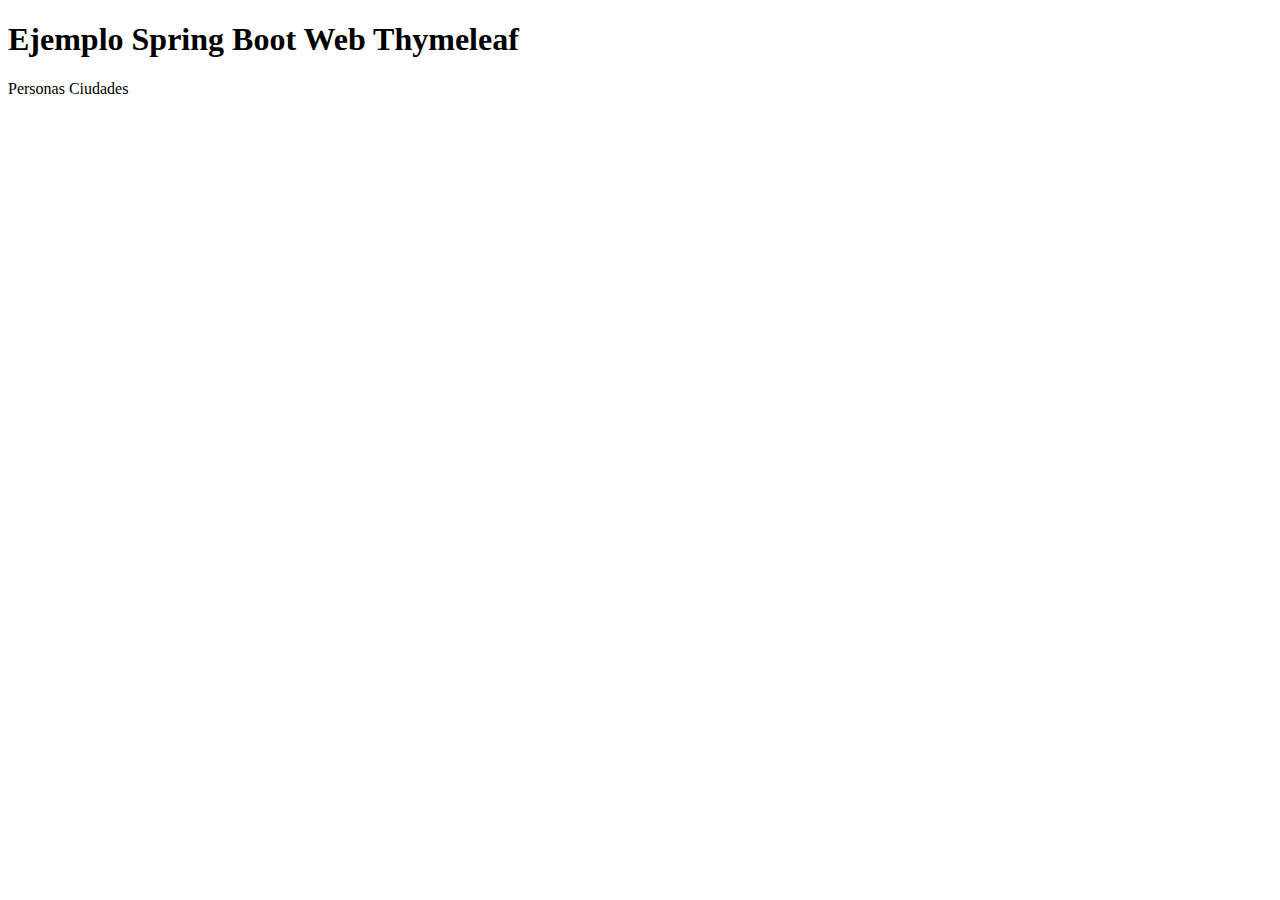
==== src/main/resources/templates/index.html @ d497d313 "Probando" ====
<!DOCTYPE html>
<html xmlns:th="http://www.thymeleaf.org">

<body>



	<div class="starter-template">
		<h1>Ejemplo Spring Boot Web Thymeleaf </h1>
		<h2>
			<span th:text="'Bienvenido'"></span>
		</h2>
	</div>
	<a th:href="personasBuscar">Personas</a>
	<a th:href="ciudadesBuscar">Ciudades</a>


</body>

</html>
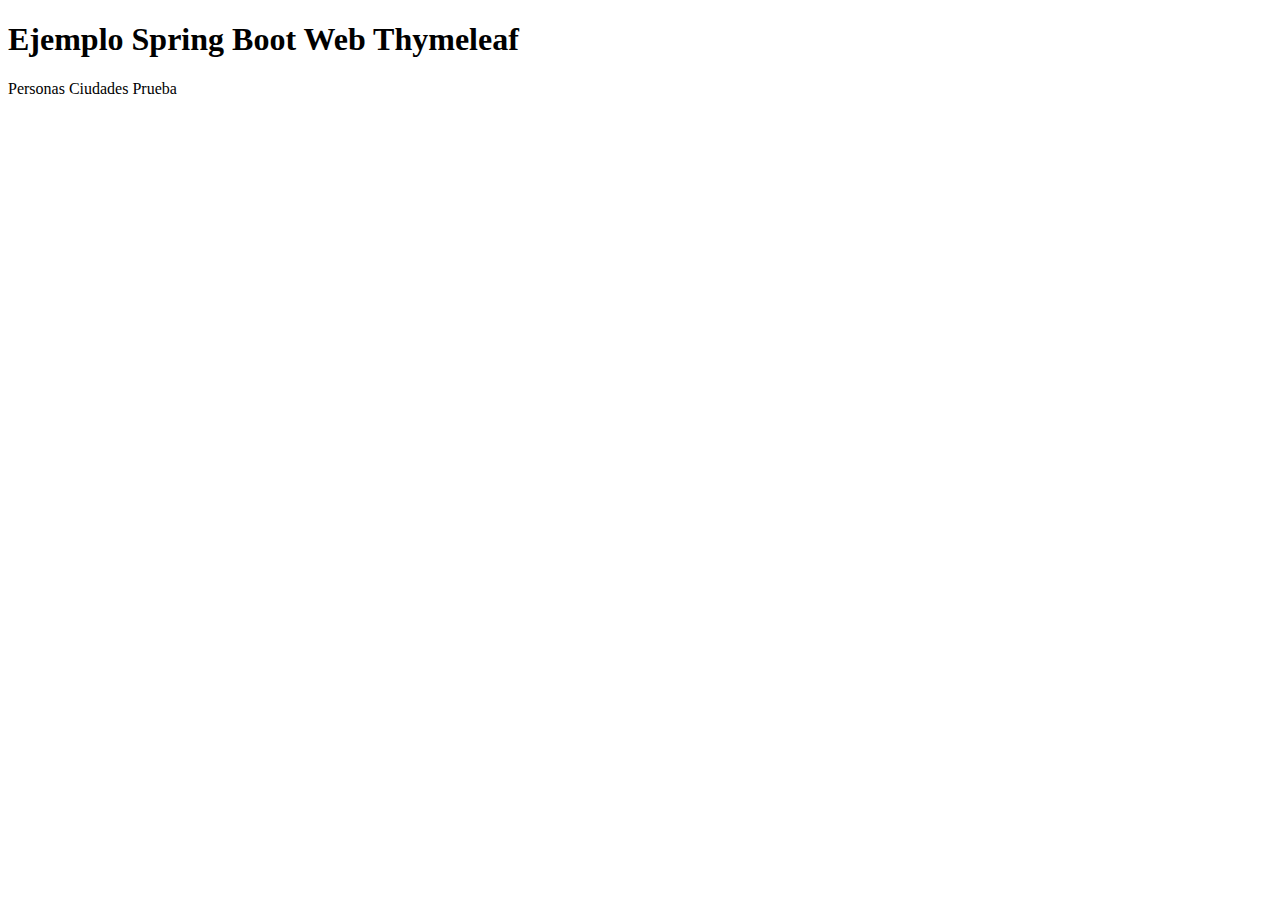
==== commit d90c122f: "primer commit y push de prueba" ====
--- a/src/main/resources/templates/index.html
+++ b/src/main/resources/templates/index.html
@@ -13,6 +13,7 @@
 	</div>
 	<a th:href="personasBuscar">Personas</a>
 	<a th:href="ciudadesBuscar">Ciudades</a>
+	<a th:href="ciudadesBuscar">Prueba</a>
 
 
 </body>
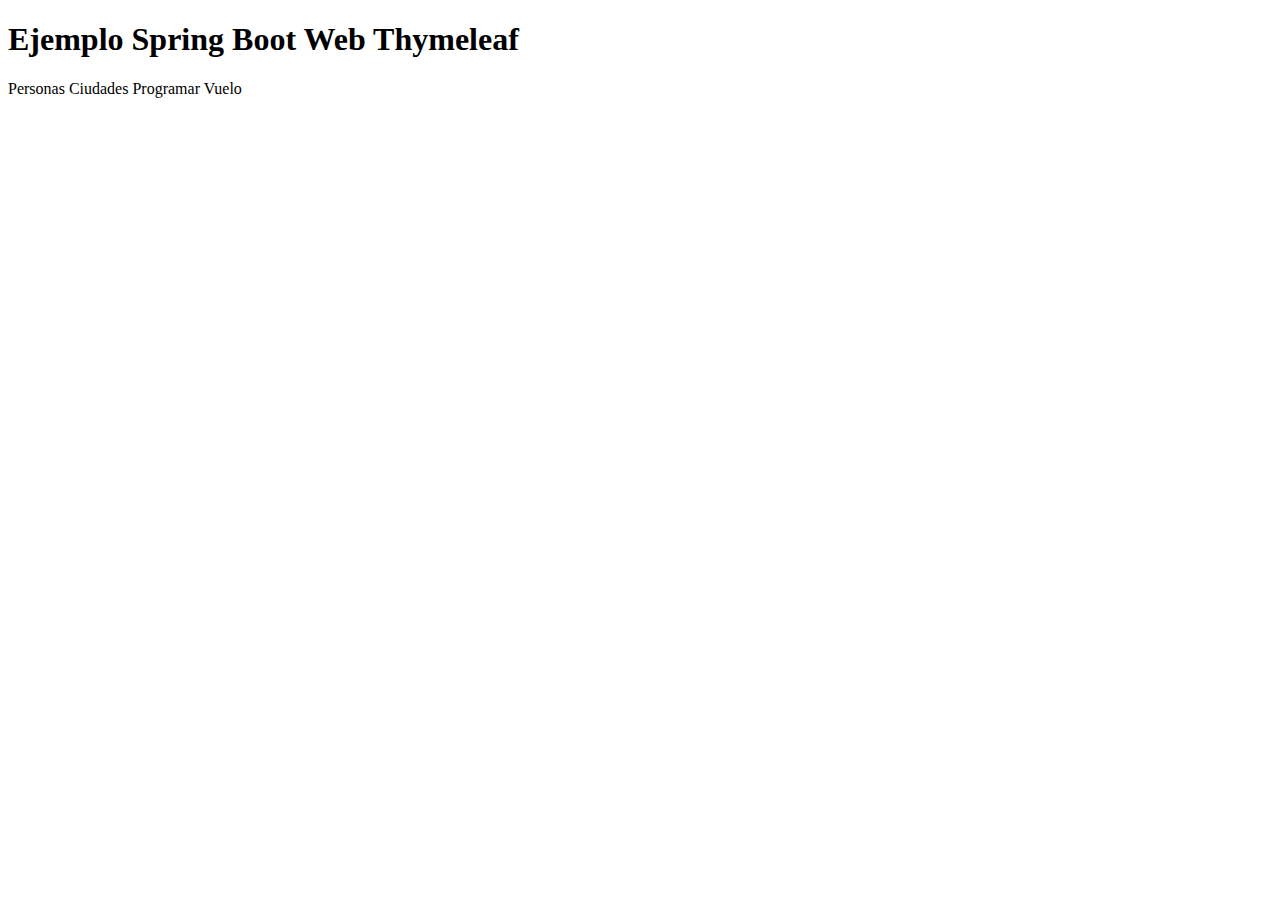
==== commit 1592d20a: "Historia de usuario terminada" ====
--- a/src/main/resources/templates/index.html
+++ b/src/main/resources/templates/index.html
@@ -13,7 +13,7 @@
 	</div>
 	<a th:href="personasBuscar">Personas</a>
 	<a th:href="ciudadesBuscar">Ciudades</a>
-	<a th:href="ciudadesBuscar">Prueba</a>
+	<a th:href="@{/vuelos/programar}">Programar Vuelo</a>
 
 
 </body>
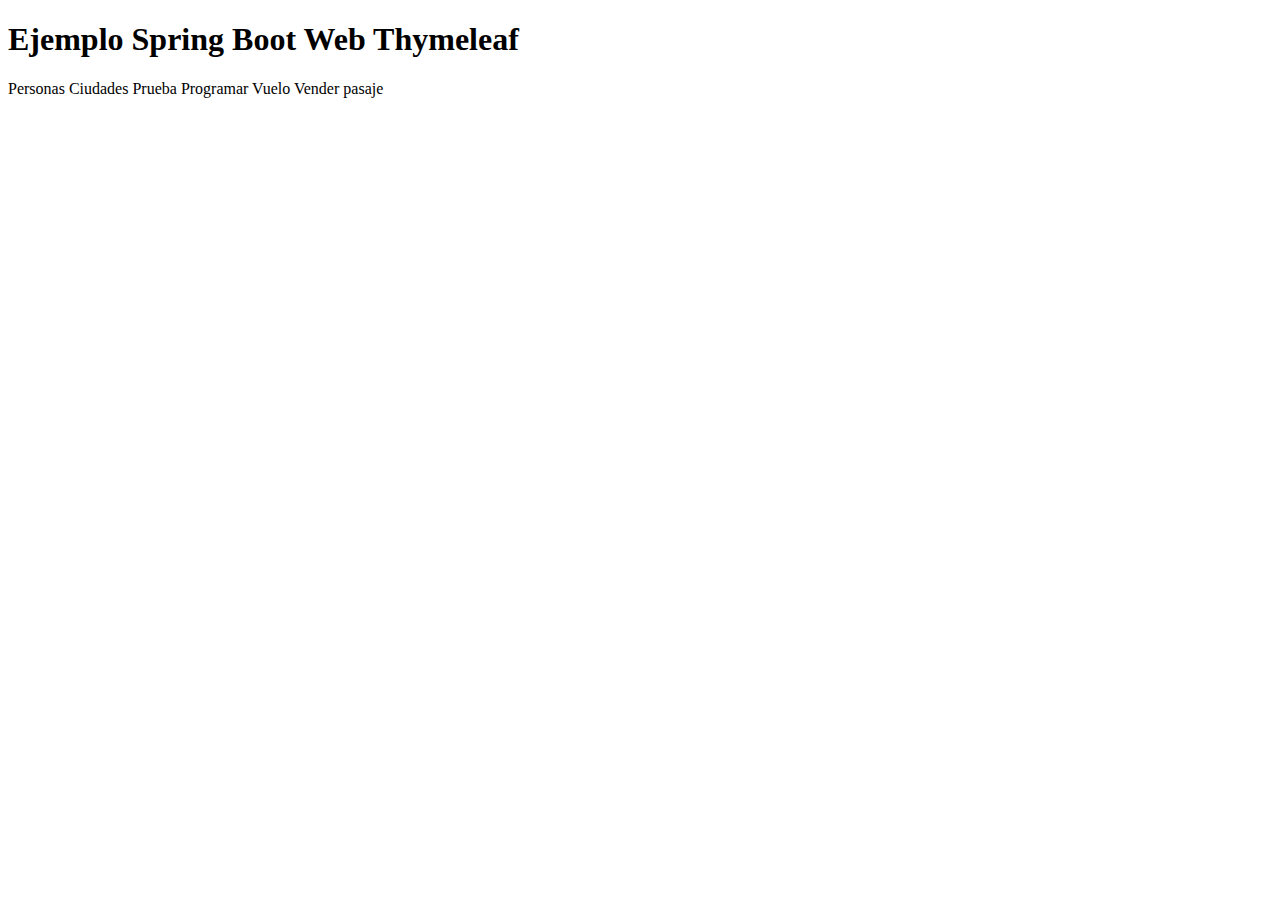
==== commit e5b97f7d: "Merge branch 'master' of https://github.com/micamedina/TP_DESI.git" ====
--- a/src/main/resources/templates/index.html
+++ b/src/main/resources/templates/index.html
@@ -13,8 +13,9 @@
 	</div>
 	<a th:href="personasBuscar">Personas</a>
 	<a th:href="ciudadesBuscar">Ciudades</a>
+	<a th:href="ciudadesBuscar">Prueba</a>
 	<a th:href="@{/vuelos/programar}">Programar Vuelo</a>
-
+	<a th:href="@{/pasajes/vender}">Vender pasaje</a>
 
 </body>
 
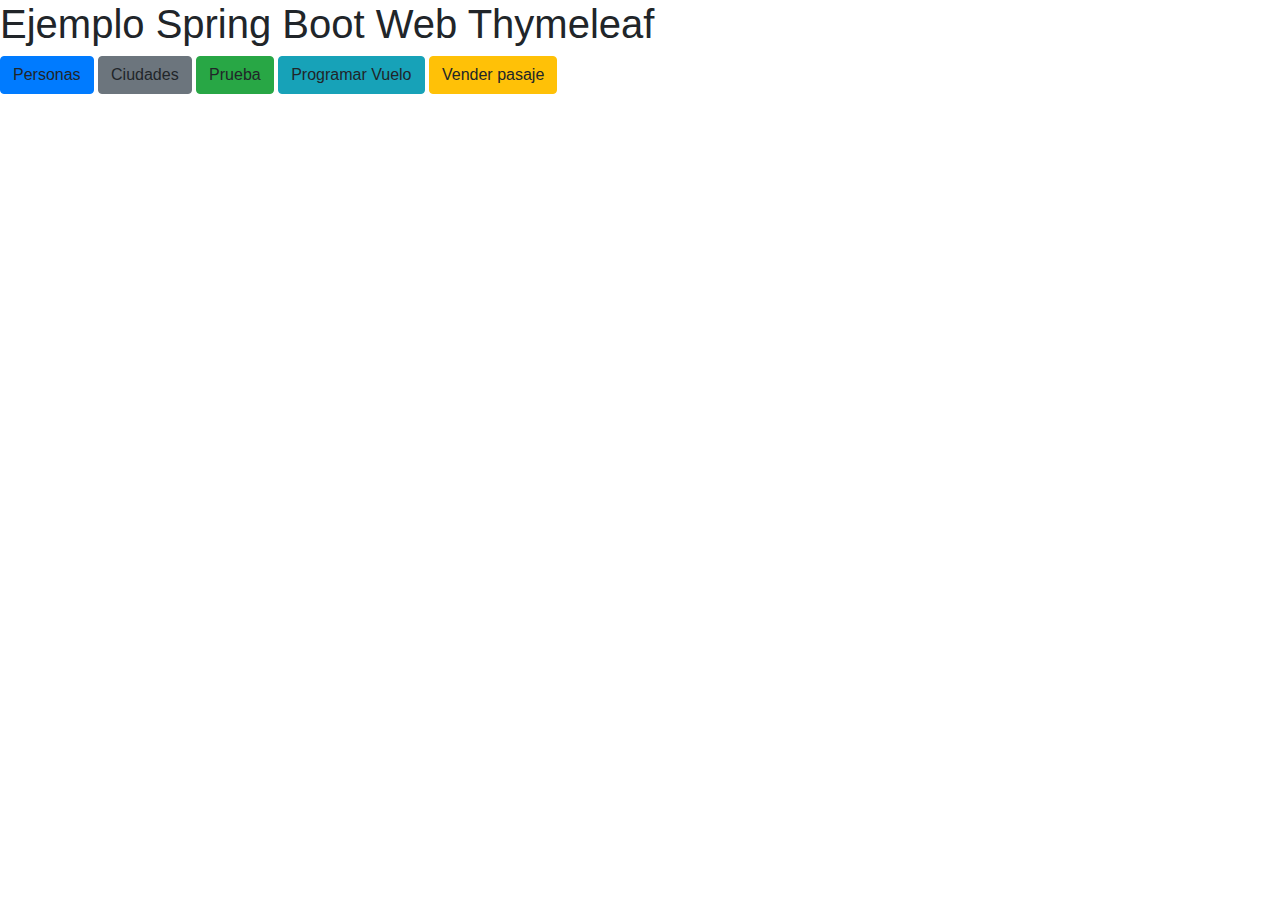
==== commit fb8b4792: "Cambiando el estilo al index" ====
--- a/src/main/resources/templates/index.html
+++ b/src/main/resources/templates/index.html
@@ -1,22 +1,27 @@
 <!DOCTYPE html>
 <html xmlns:th="http://www.thymeleaf.org">
 
+<head>
+    <meta charset="UTF-8">
+    <meta name="viewport" content="width=device-width, initial-scale=1">
+    <link rel="stylesheet" href="https://maxcdn.bootstrapcdn.com/bootstrap/4.0.0/css/bootstrap.min.css">
+    <!-- Agrega otros enlaces de estilos o scripts si los necesitas -->
+</head>
+
 <body>
 
-
-
-	<div class="starter-template">
-		<h1>Ejemplo Spring Boot Web Thymeleaf </h1>
-		<h2>
-			<span th:text="'Bienvenido'"></span>
-		</h2>
-	</div>
-	<a th:href="personasBuscar">Personas</a>
-	<a th:href="ciudadesBuscar">Ciudades</a>
-	<a th:href="ciudadesBuscar">Prueba</a>
-	<a th:href="@{/vuelos/programar}">Programar Vuelo</a>
-	<a th:href="@{/pasajes/vender}">Vender pasaje</a>
+    <div class="starter-template">
+        <h1>Ejemplo Spring Boot Web Thymeleaf </h1>
+        <h2>
+            <span th:text="'Bienvenido'"></span>
+        </h2>
+    </div>
+    <a class="btn btn-primary" th:href="personasBuscar">Personas</a>
+    <a class="btn btn-secondary" th:href="ciudadesBuscar">Ciudades</a>
+    <a class="btn btn-success" th:href="ciudadesBuscar">Prueba</a>
+    <a class="btn btn-info" th:href="@{/vuelos/programar}">Programar Vuelo</a>
+    <a class="btn btn-warning" th:href="@{/pasajes/vender}">Vender pasaje</a>
 
 </body>
 
-</html>+</html>
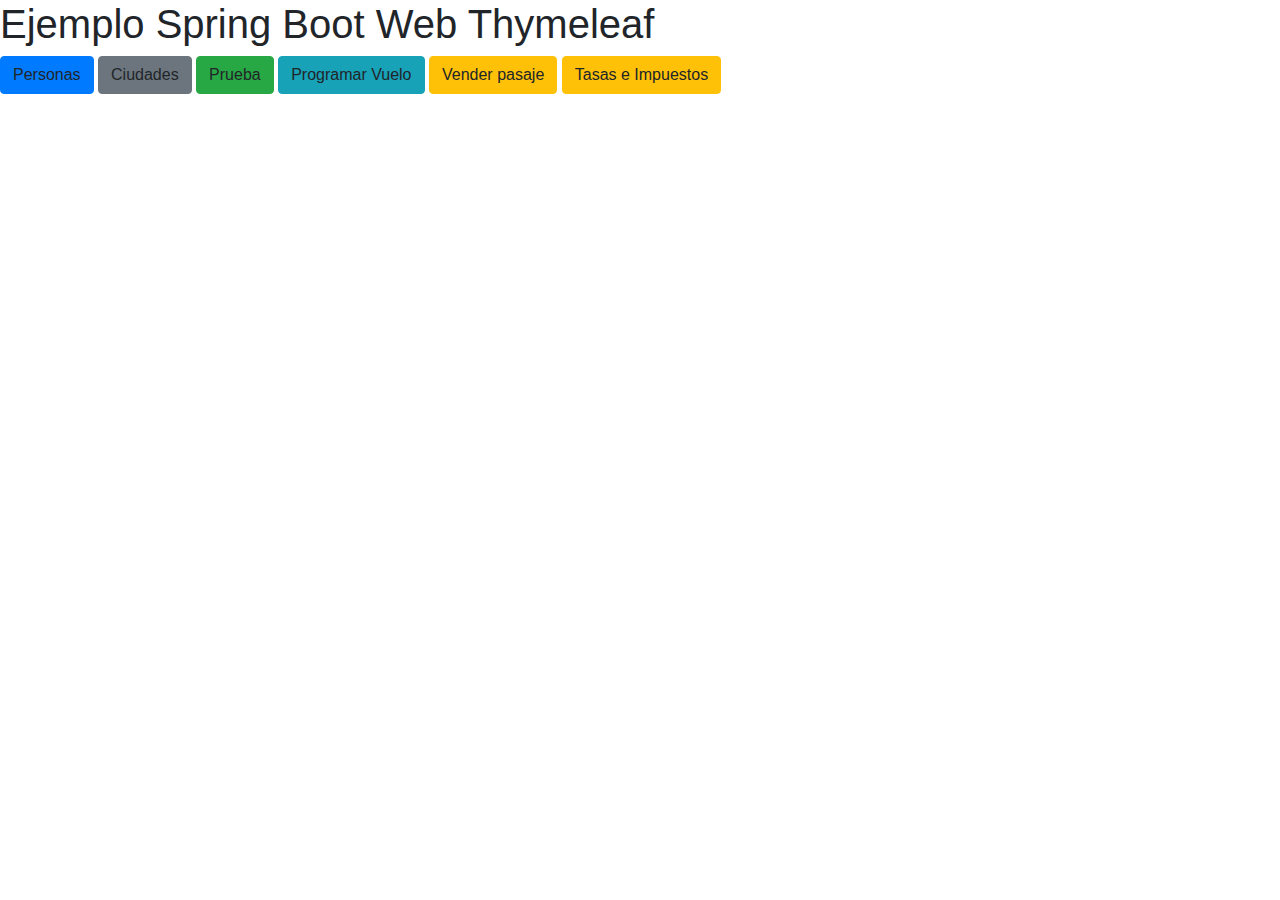
==== commit 00acee1b: "cambios 11y 12 del 12" ====
--- a/src/main/resources/templates/index.html
+++ b/src/main/resources/templates/index.html
@@ -21,6 +21,7 @@
     <a class="btn btn-success" th:href="ciudadesBuscar">Prueba</a>
     <a class="btn btn-info" th:href="@{/vuelos/programar}">Programar Vuelo</a>
     <a class="btn btn-warning" th:href="@{/pasajes/vender}">Vender pasaje</a>
+    <a class="btn btn-warning" th:href="tasasEditar">Tasas e Impuestos</a>
 
 </body>
 
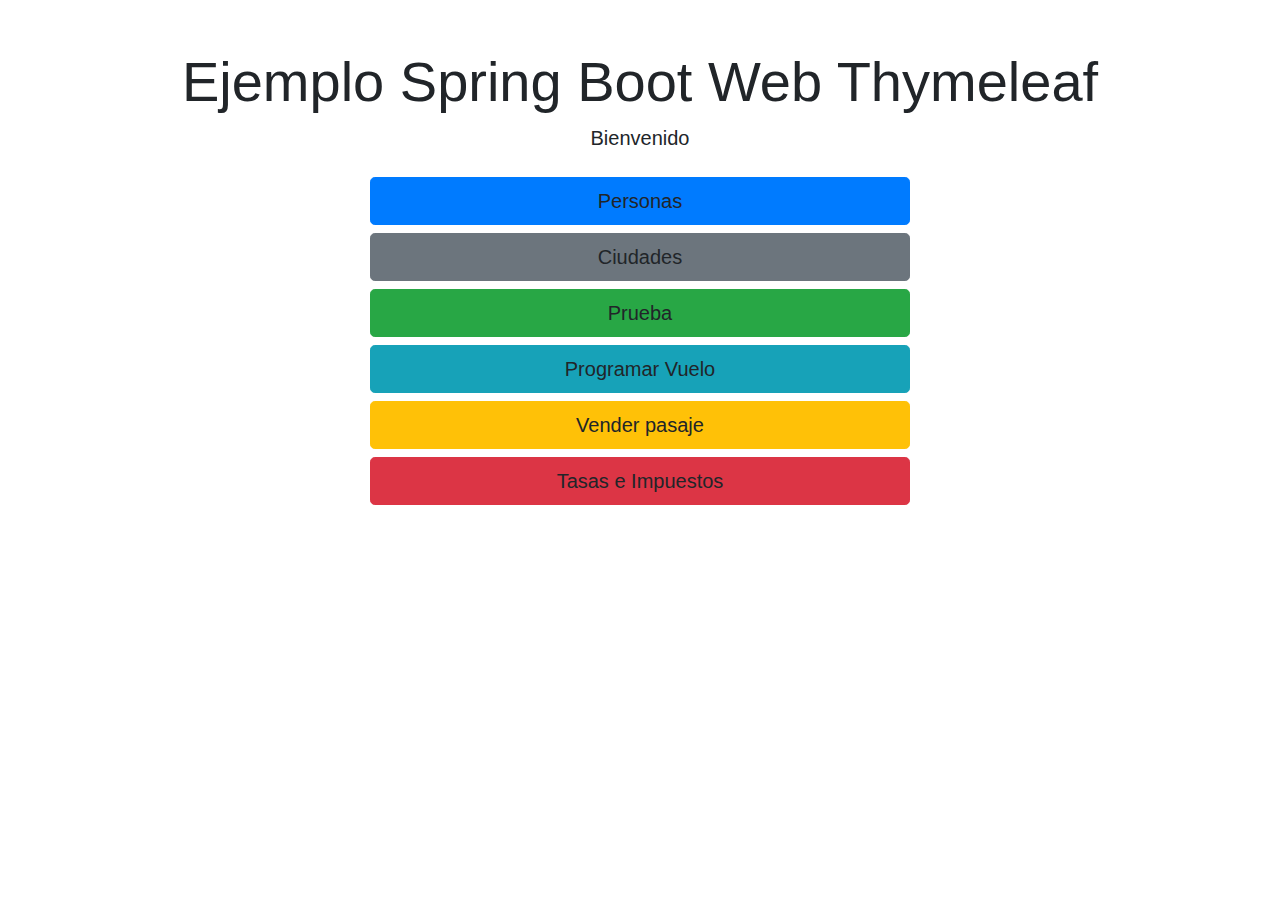
==== commit 8fbafc1e: "Aplicacion de Tasas e impuestos hechas" ====
--- a/src/main/resources/templates/index.html
+++ b/src/main/resources/templates/index.html
@@ -5,24 +5,35 @@
     <meta charset="UTF-8">
     <meta name="viewport" content="width=device-width, initial-scale=1">
     <link rel="stylesheet" href="https://maxcdn.bootstrapcdn.com/bootstrap/4.0.0/css/bootstrap.min.css">
-    <!-- Agrega otros enlaces de estilos o scripts si los necesitas -->
+    <title>Ejemplo Spring Boot Web Thymeleaf</title>
 </head>
 
 <body>
 
-    <div class="starter-template">
-        <h1>Ejemplo Spring Boot Web Thymeleaf </h1>
-        <h2>
-            <span th:text="'Bienvenido'"></span>
-        </h2>
+    <div class="container mt-5">
+        <div class="starter-template text-center">
+            <h1 class="display-4">Ejemplo Spring Boot Web Thymeleaf</h1>
+            <p class="lead">Bienvenido</p>
+        </div>
+
+        <div class="row mt-4">
+            <div class="col-md-6 offset-md-3 text-center">
+                <a class="btn btn-primary btn-lg btn-block mb-2" th:href="personasBuscar">Personas</a>
+                <a class="btn btn-secondary btn-lg btn-block mb-2" th:href="ciudadesBuscar">Ciudades</a>
+                <a class="btn btn-success btn-lg btn-block mb-2" th:href="ciudadesBuscar">Prueba</a>
+                <a class="btn btn-info btn-lg btn-block mb-2" th:href="@{/vuelos/programar}">Programar Vuelo</a>
+                <a class="btn btn-warning btn-lg btn-block mb-2" th:href="@{/pasajes/vender}">Vender pasaje</a>
+                <a class="btn btn-danger btn-lg btn-block mb-2" th:href="@{/tasas/mostrar}">Tasas e Impuestos</a>
+            </div>
+        </div>
     </div>
-    <a class="btn btn-primary" th:href="personasBuscar">Personas</a>
-    <a class="btn btn-secondary" th:href="ciudadesBuscar">Ciudades</a>
-    <a class="btn btn-success" th:href="ciudadesBuscar">Prueba</a>
-    <a class="btn btn-info" th:href="@{/vuelos/programar}">Programar Vuelo</a>
-    <a class="btn btn-warning" th:href="@{/pasajes/vender}">Vender pasaje</a>
-    <a class="btn btn-warning" th:href="tasasEditar">Tasas e Impuestos</a>
+
+    
+    <script src="https://code.jquery.com/jquery-3.2.1.slim.min.js"></script>
+    <script src="https://cdnjs.cloudflare.com/ajax/libs/popper.js/1.12.9/umd/popper.min.js"></script>
+    <script src="https://maxcdn.bootstrapcdn.com/bootstrap/4.0.0/js/bootstrap.min.js"></script>
 
 </body>
 
 </html>
+
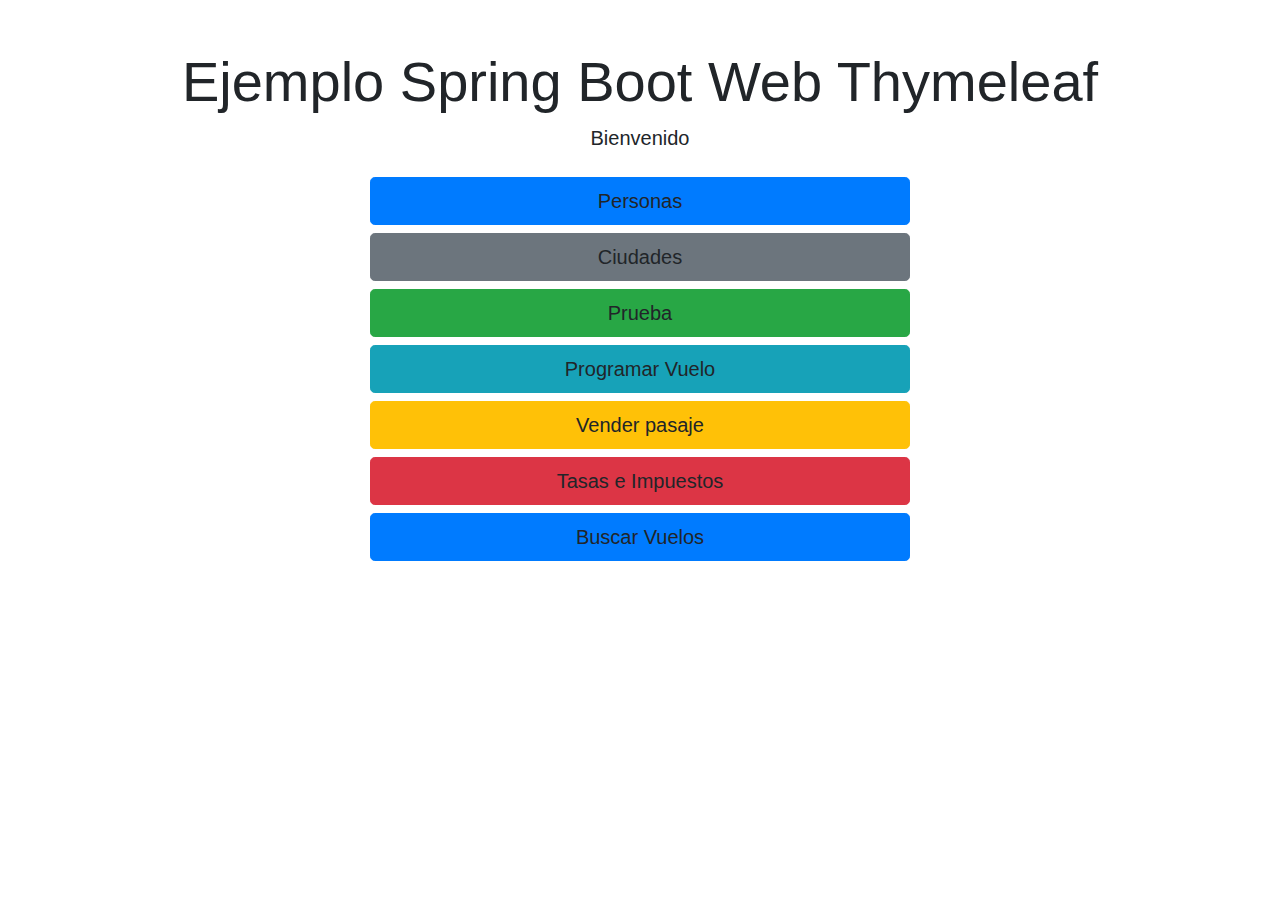
==== commit 5ca30c55: "Modificaciones para caso de uso Listar Vuelos según filtros" ====
--- a/src/main/resources/templates/index.html
+++ b/src/main/resources/templates/index.html
@@ -24,6 +24,7 @@
                 <a class="btn btn-info btn-lg btn-block mb-2" th:href="@{/vuelos/programar}">Programar Vuelo</a>
                 <a class="btn btn-warning btn-lg btn-block mb-2" th:href="@{/pasajes/vender}">Vender pasaje</a>
                 <a class="btn btn-danger btn-lg btn-block mb-2" th:href="@{/tasas/mostrar}">Tasas e Impuestos</a>
+                <a class="btn btn-primary btn-lg btn-block mb-2" th:href="@{/vuelos/listar}">Buscar Vuelos</a>
             </div>
         </div>
     </div>
